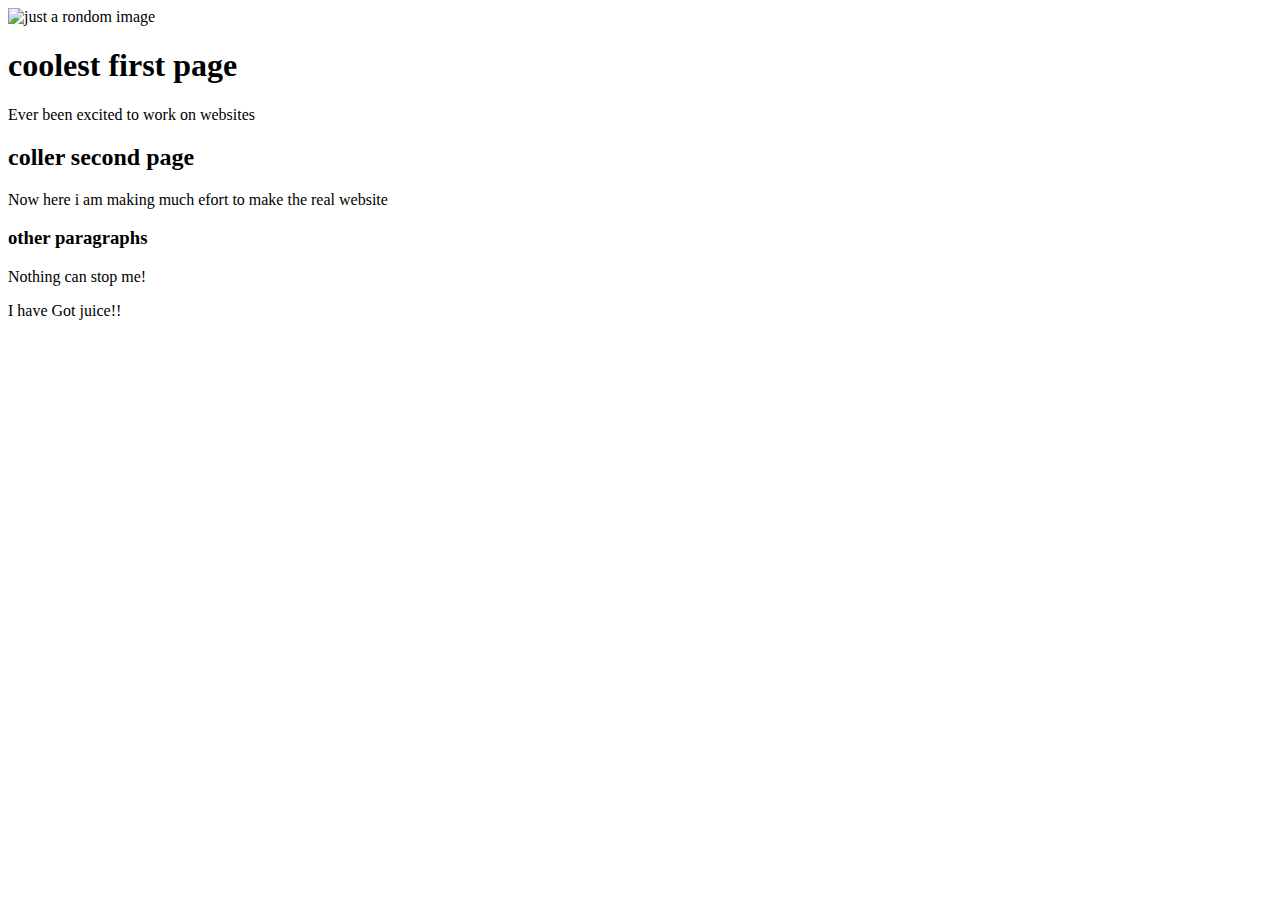
==== html_basic/index.html @ 59ada881 "2 commit" ====
<!DOCTYPE html>
<html lang = "en">
    <head>
        <meta charset="UTF-8">
        <title>hello</title> 
    </head>
    <body>
        <img src="celin.JPG" alt="just a rondom image">
        <h1>coolest first page</h1>
        <p>Ever been excited to work on websites</p>
        <h2>coller second page</h2>
        <p>Now here i am making much efort to make the real website</p>
        <h3>other paragraphs</h3>
        <p>Nothing can stop me!</p>
        <p>I have Got juice!!</p>
    </body>
</html>
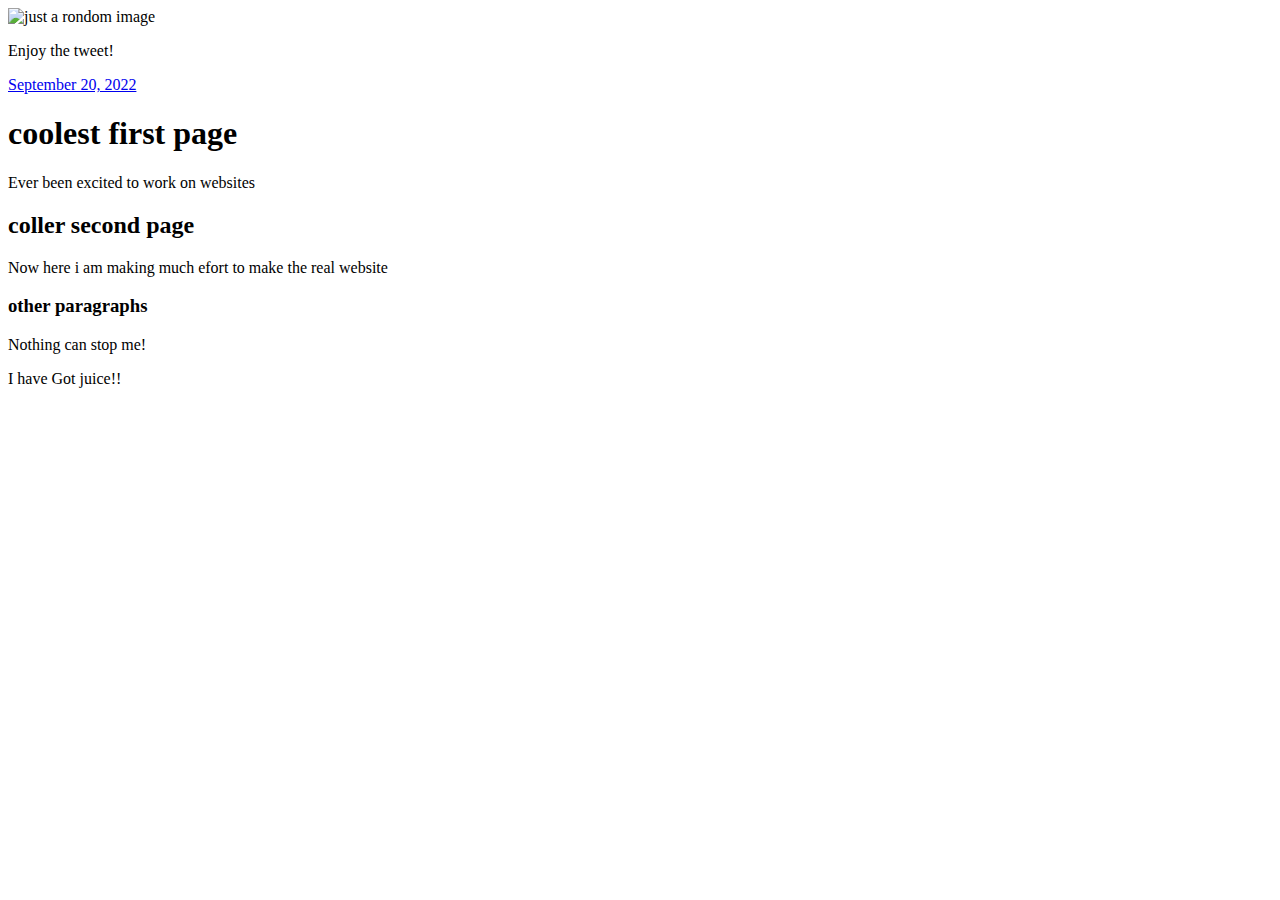
==== commit d73abc7b: "3 commit" ====
--- a/html_basic/index.html
+++ b/html_basic/index.html
@@ -6,7 +6,12 @@
     </head>
     <body>
         <img src="celin.JPG" alt="just a rondom image">
-        <h1>coolest first page</h1>
+            <blockqoute class="twitter">
+            <p lang="en" dir="ltr">
+                Enjoy the tweet!
+                <li><a href="https://twitter.com/MarcelSibomana2/status/1572268769724059652?ref_src=twsrc%5Etfw">September 20, 2022</a></li>
+            </blockqoute>
+            <h1>coolest first page</h1>
         <p>Ever been excited to work on websites</p>
         <h2>coller second page</h2>
         <p>Now here i am making much efort to make the real website</p>
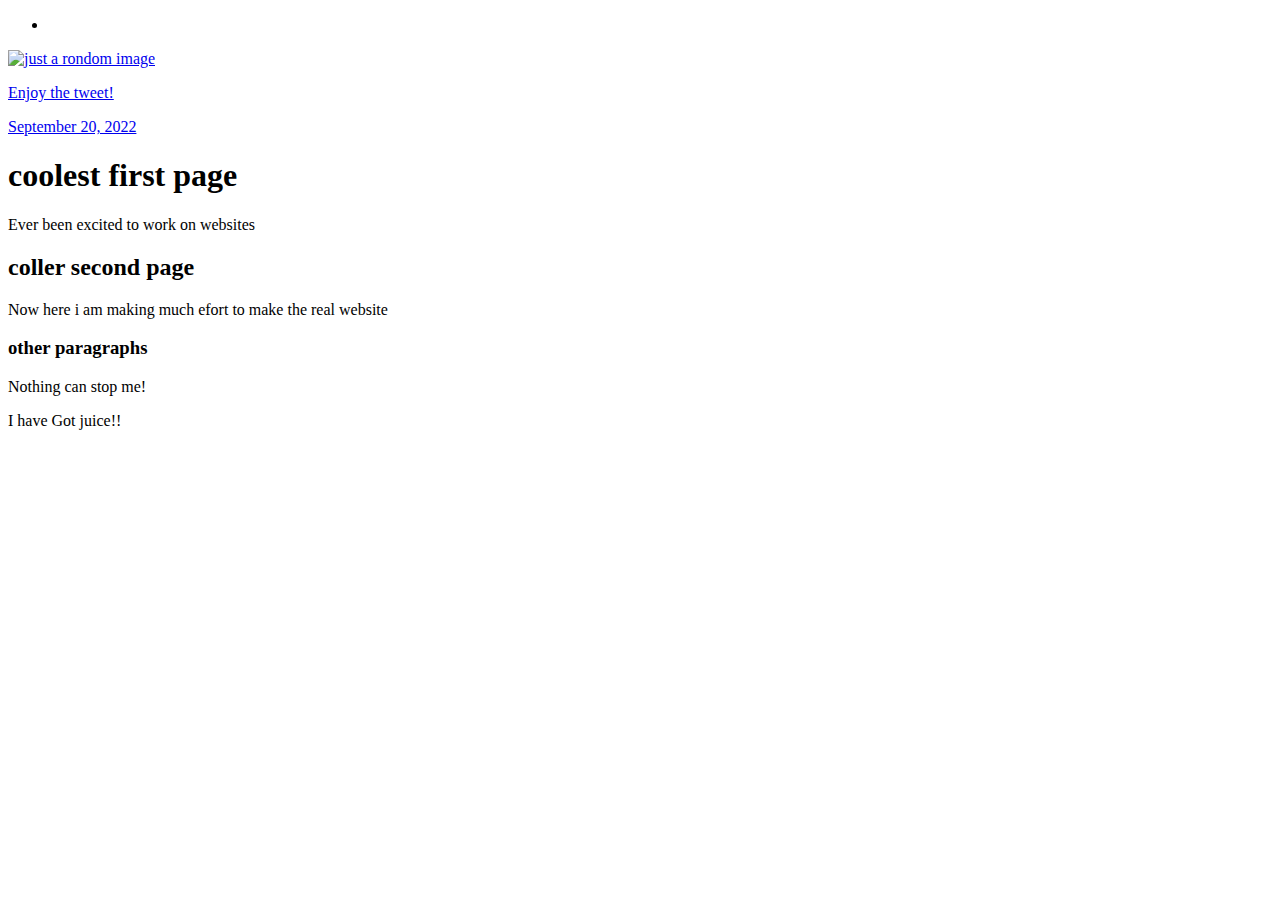
==== commit 1015b760: "2 commit" ====
--- a/html_basic/index.html
+++ b/html_basic/index.html
@@ -5,6 +5,9 @@
         <title>hello</title> 
     </head>
     <body>
+        <ul>
+            <li><a href="tweets.html"tweets</a></li>
+        </ul>
         <img src="celin.JPG" alt="just a rondom image">
             <blockqoute class="twitter">
             <p lang="en" dir="ltr">
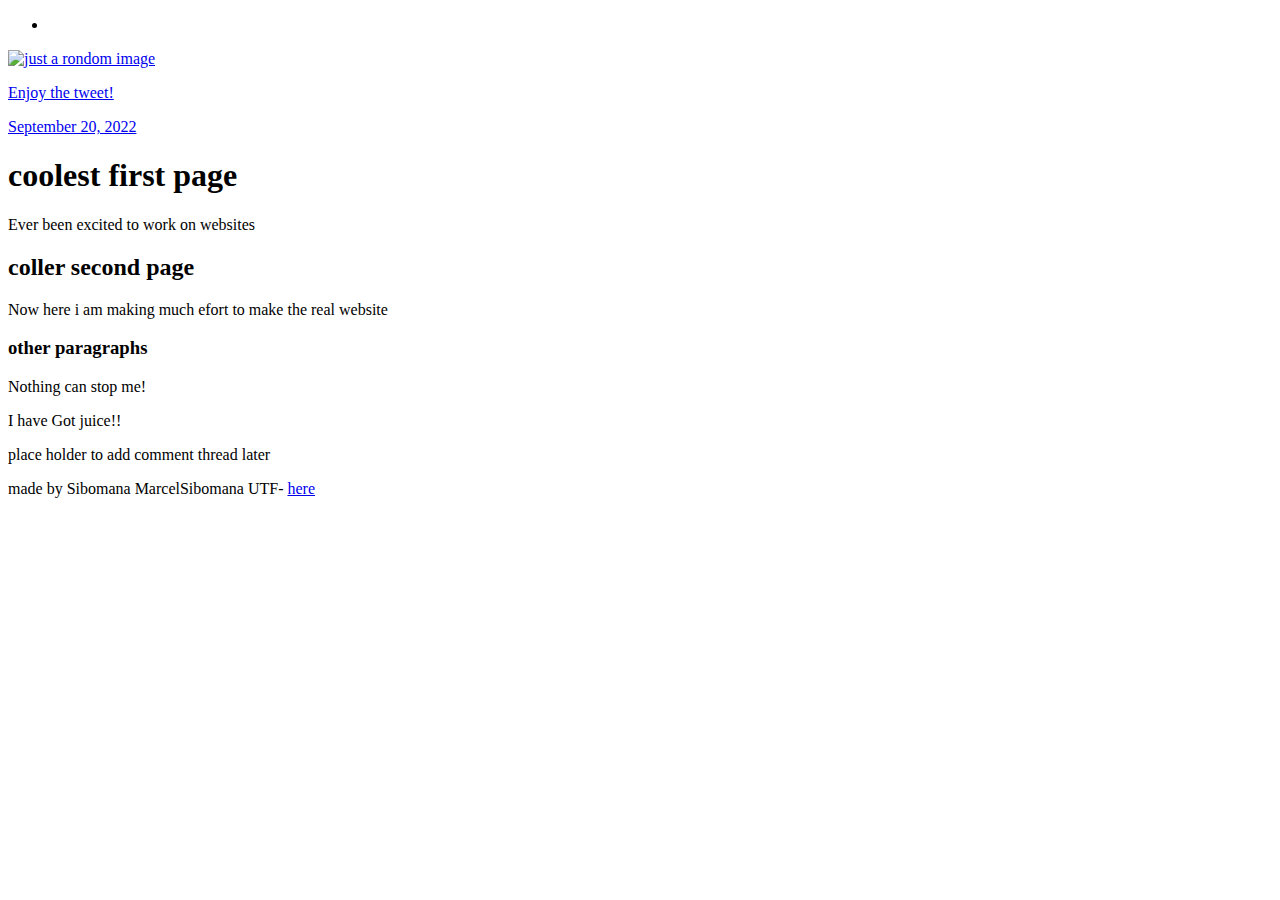
==== commit 53010eaa: "3 commit" ====
--- a/html_basic/index.html
+++ b/html_basic/index.html
@@ -5,9 +5,13 @@
         <title>hello</title> 
     </head>
     <body>
+    <header>
         <ul>
             <li><a href="tweets.html"tweets</a></li>
         </ul>
+    </header>
+    <main>
+        <article>
         <img src="celin.JPG" alt="just a rondom image">
             <blockqoute class="twitter">
             <p lang="en" dir="ltr">
@@ -21,5 +25,14 @@
         <h3>other paragraphs</h3>
         <p>Nothing can stop me!</p>
         <p>I have Got juice!!</p>
+        </article>
+        <aside>
+            <p>place holder to add comment thread later</p>
+        </aside>
+    </main>
+    <footer>
+        made by Sibomana MarcelSibomana UTF-
+        <a href="hhtps://www.linkedin.com/in/meekmarcelin-82b60122b" target="_blank">here</a>
+    </footer>
     </body>
 </html>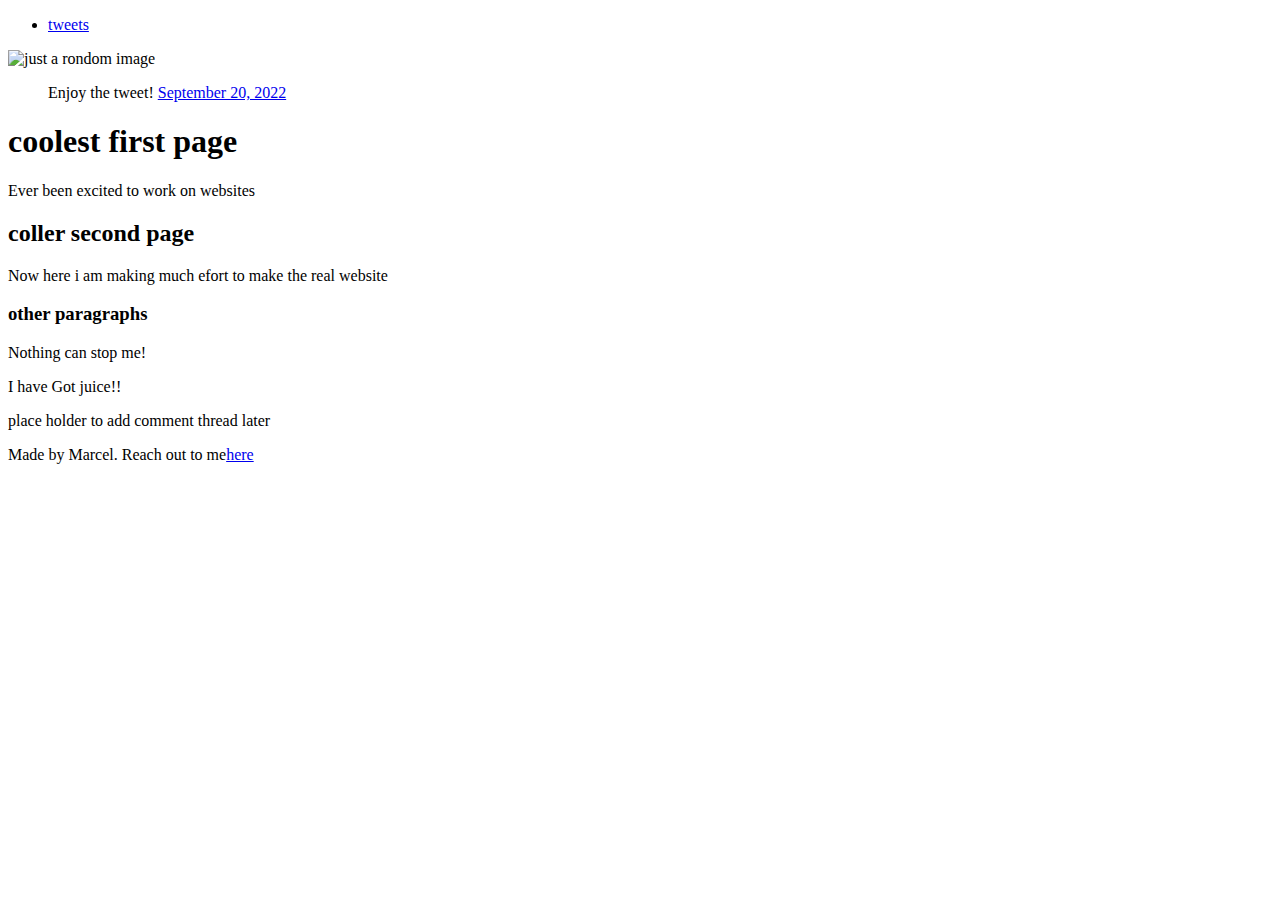
==== commit 56b7db19: "2 commit" ====
--- a/html_basic/index.html
+++ b/html_basic/index.html
@@ -7,17 +7,17 @@
     <body>
     <header>
         <ul>
-            <li><a href="tweets.html"tweets</a></li>
+            <li><a href="tweets.html"> tweets</a></li>
         </ul>
     </header>
     <main>
         <article>
         <img src="celin.JPG" alt="just a rondom image">
-            <blockqoute class="twitter">
+            <blockquote class="twitter">
             <p lang="en" dir="ltr">
                 Enjoy the tweet!
-                <li><a href="https://twitter.com/MarcelSibomana2/status/1572268769724059652?ref_src=twsrc%5Etfw">September 20, 2022</a></li>
-            </blockqoute>
+                <a href="https://twitter.com/MarcelSibomana2/status/1572268769724059652?ref_src=twsrc%5Etfw">September 20, 2022</a>
+            </blockquote>
             <h1>coolest first page</h1>
         <p>Ever been excited to work on websites</p>
         <h2>coller second page</h2>
@@ -31,8 +31,7 @@
         </aside>
     </main>
     <footer>
-        made by Sibomana MarcelSibomana UTF-
-        <a href="hhtps://www.linkedin.com/in/meekmarcelin-82b60122b" target="_blank">here</a>
+        <p>Made by Marcel. Reach out to me<a href="https://www.linkedin.com/in/meek-marcelin-82b60122b" target="_blank">here</a></p>
     </footer>
     </body>
 </html>